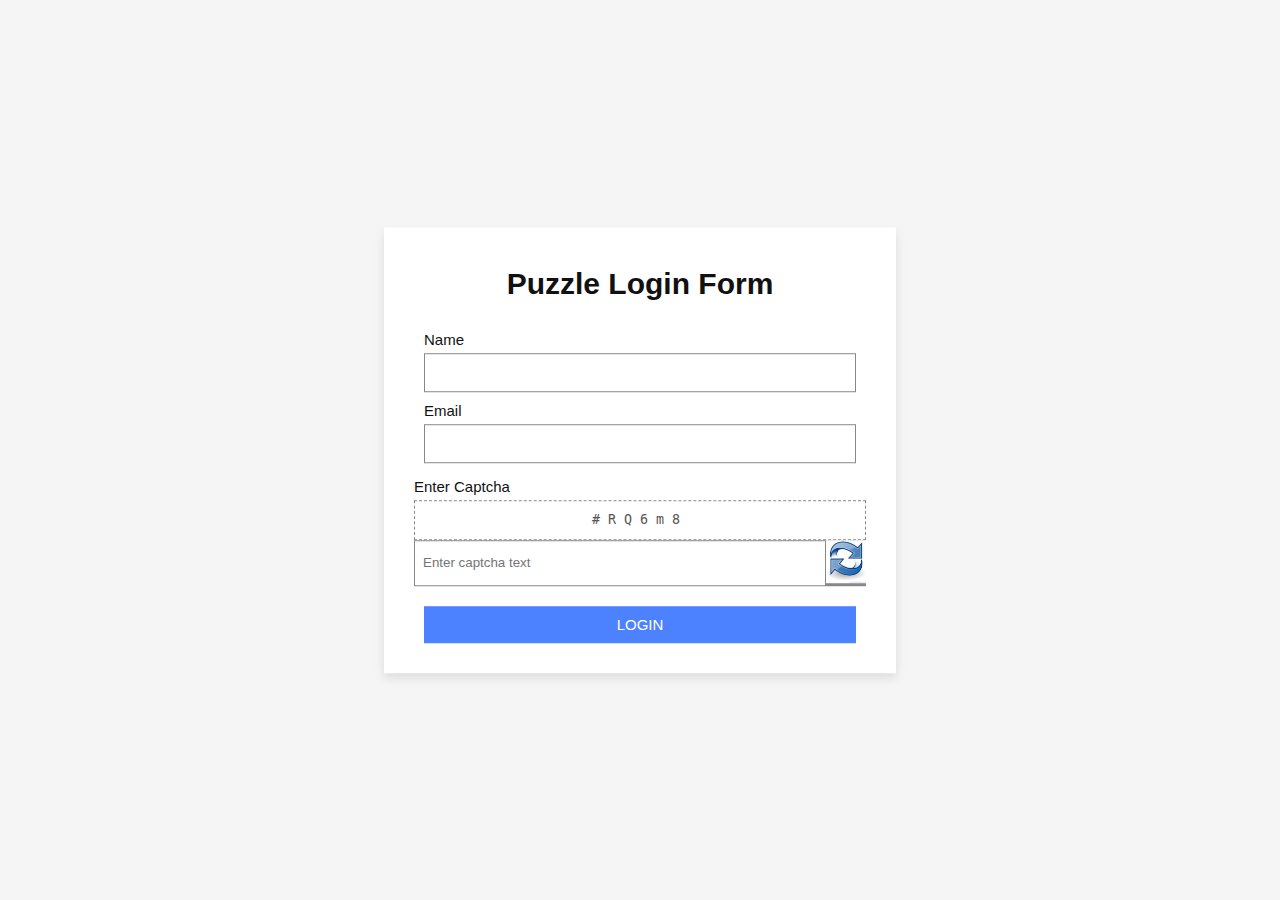
==== login.html @ e354b685 "Add guess the word code" ====
<!DOCTYPE html>
<html lang="en">
<head>
    <meta charset="UTF-8">
    <meta http-equiv="X-UA-Compatible" content="IE=edge">
    <meta name="viewport" content="width=device-width, initial-scale=1.0">
    <title>Login Form</title>
    <link rel="stylesheet" href="login.css">
    <script src="login.js"></script>
</head>
<body>
    <div class="login-form">
        <!-- <form> -->
            <div class="form-title">
                Puzzle Login Form
            </div>
            <div class="form-input">
                <label for="username">Name</label>
                <input type="text" id="username" name="username">
            </div>
            <div class="form-input">
                <label for="email">Email</label>
                <input type="email" id="email" pattern="[a-z0-9._%+-]+@[a-z0-9.-]+\.[a-z]{2,4}$">
            </div>
            <div class="captcha">
                <label for="captcha-input">Enter Captcha</label>
                <input class="preview" type="text" id="capt" readonly >
                <div class="captcha-form">
                    <input type="text" id="textInput" placeholder="Enter captcha text" >
                    <button class="captcha-refresh">
                        <img src="refresh.jpg" width="40px" onclick="cap()">
                    </button>
                </div>
            </div>
            <div class="form-input">
                <button id="login-btn" onclick="validCap()">Login</button>
            </div>
        <!-- </form> -->
    </div>
</body>
</html>
---- login.css ----
* {
    margin: 0;
    padding: 0;
    box-sizing: border-box;
}

body {
    font-family: "Roboto", sans-serif;
    background: #f5f5f5;
}

.login-form {
    position: absolute;
    top: 50%;
    left: 50%;
    transform: translate(-50%, -50%);
    width: 40%;
    max-width: 90%;
    background: #fff;
    padding: 20px 30px;
    box-shadow: 0px 5px 10px rgba(0, 0, 0, 0.1);
}

.login-form .form-title {
    font-family: "Montserrat", sans-serif;
    text-align: center;
    font-size: 30px;
    font-weight: 600;
    margin: 20px 0px 30px;
    color: #111;
}

.login-form .form-input {
    margin: 10px 10px;
}

.login-form .form-input label,
.login-form .captcha label {
    display: block;
    font-size: 15px;
    color:#111 ;
    margin-bottom: 5px;
}

.login-form .form-input input {
    width: 100%;
    padding: 10px;
    border: 1px solid #888;
    font-size: 15px;
}

.login-form .captcha {
    margin: 15px 0px;
}

.login-form .captcha .preview {
    color: #555;
    width: 100%;
    text-align: center;
    height: 40px;
    line-height: 40px;
    letter-spacing: 8px;
    border: 1px dashed #888;
    font-family: "monospace";
}

.login-form .captcha .preview span {
    display: inline-block;
    user-select: none;
}

.login-form .captcha .captcha-form {
    display: flex;
}

.login-form .captcha .captcha-form input {
    width: 100%;
    padding: 8px;
    border: 1px solid #888;
}

.login-form .captcha .captcha-form .captcha-refresh {
    width: 40px;
    border: none;
    outline: none;
    background: #888;
    color: #eee;
    cursor: pointer;
}

.login-form #login-btn {
    margin-top: 5px;
    width: 100%;
    padding: 10px;
    border: none;
    outline: none;
    font-size: 15px;
    text-transform: uppercase;
    background: #4c81ff;
    color: #fff;
    cursor: pointer;
}
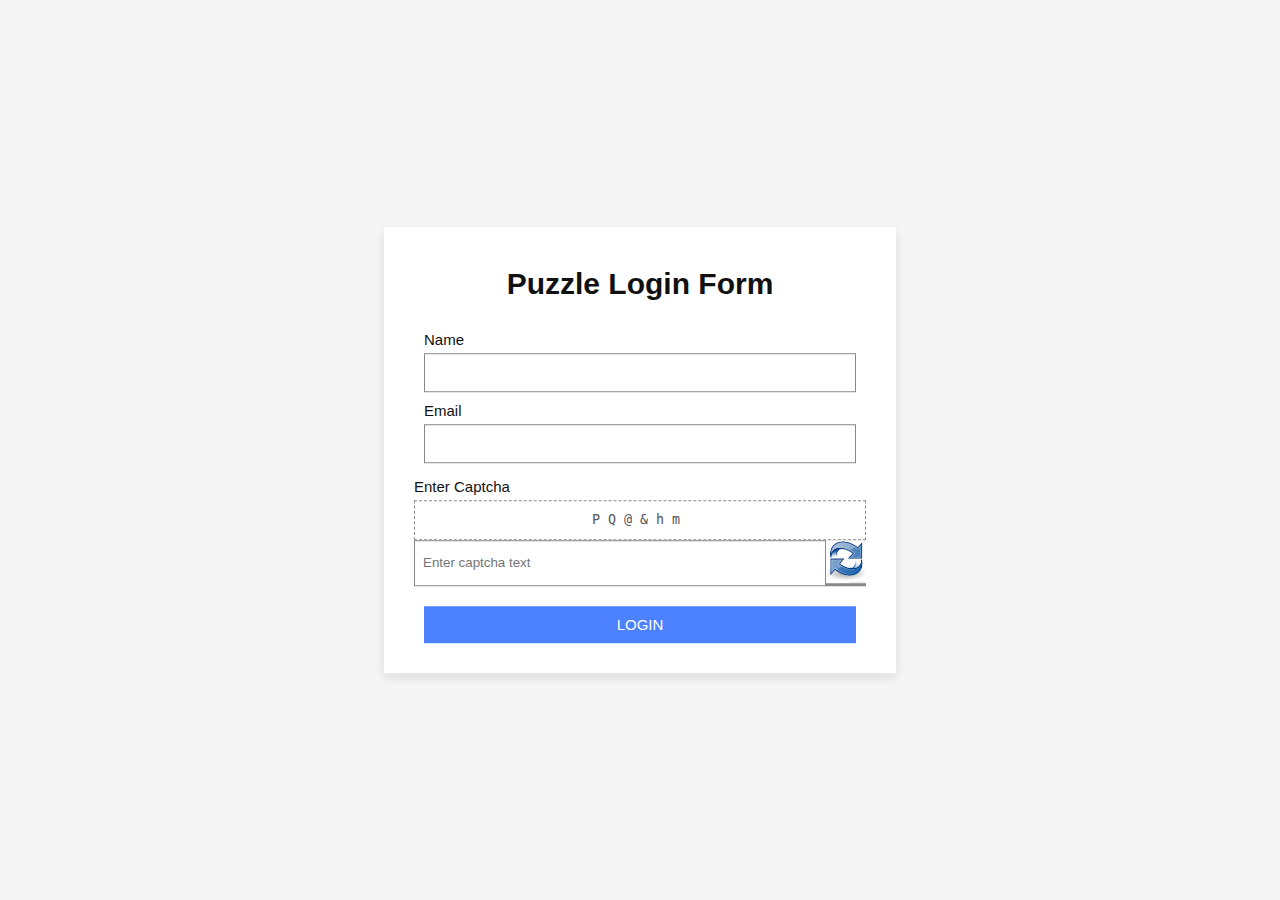
==== commit a0bbeddf: "remove comments" ====
--- a/login.html
+++ b/login.html
@@ -10,32 +10,30 @@
 </head>
 <body>
     <div class="login-form">
-        <!-- <form> -->
-            <div class="form-title">
-                Puzzle Login Form
+        <div class="form-title">
+            Puzzle Login Form
+        </div>
+        <div class="form-input">
+            <label for="username">Name</label>
+            <input type="text" id="username" name="username">
+        </div>
+        <div class="form-input">
+            <label for="email">Email</label>
+            <input type="email" id="email" pattern="[a-z0-9._%+-]+@[a-z0-9.-]+\.[a-z]{2,4}$">
+        </div>
+        <div class="captcha">
+            <label for="captcha-input">Enter Captcha</label>
+            <input class="preview" type="text" id="capt" readonly >
+            <div class="captcha-form">
+                <input type="text" id="textInput" placeholder="Enter captcha text" >
+                <button class="captcha-refresh">
+                    <img src="refresh.jpg" width="40px" onclick="cap()">
+                </button>
             </div>
-            <div class="form-input">
-                <label for="username">Name</label>
-                <input type="text" id="username" name="username">
-            </div>
-            <div class="form-input">
-                <label for="email">Email</label>
-                <input type="email" id="email" pattern="[a-z0-9._%+-]+@[a-z0-9.-]+\.[a-z]{2,4}$">
-            </div>
-            <div class="captcha">
-                <label for="captcha-input">Enter Captcha</label>
-                <input class="preview" type="text" id="capt" readonly >
-                <div class="captcha-form">
-                    <input type="text" id="textInput" placeholder="Enter captcha text" >
-                    <button class="captcha-refresh">
-                        <img src="refresh.jpg" width="40px" onclick="cap()">
-                    </button>
-                </div>
-            </div>
-            <div class="form-input">
-                <button id="login-btn" onclick="validCap()">Login</button>
-            </div>
-        <!-- </form> -->
+        </div>
+        <div class="form-input">
+            <button id="login-btn" onclick="validCap()">Login</button>
+        </div>
     </div>
 </body>
 </html>